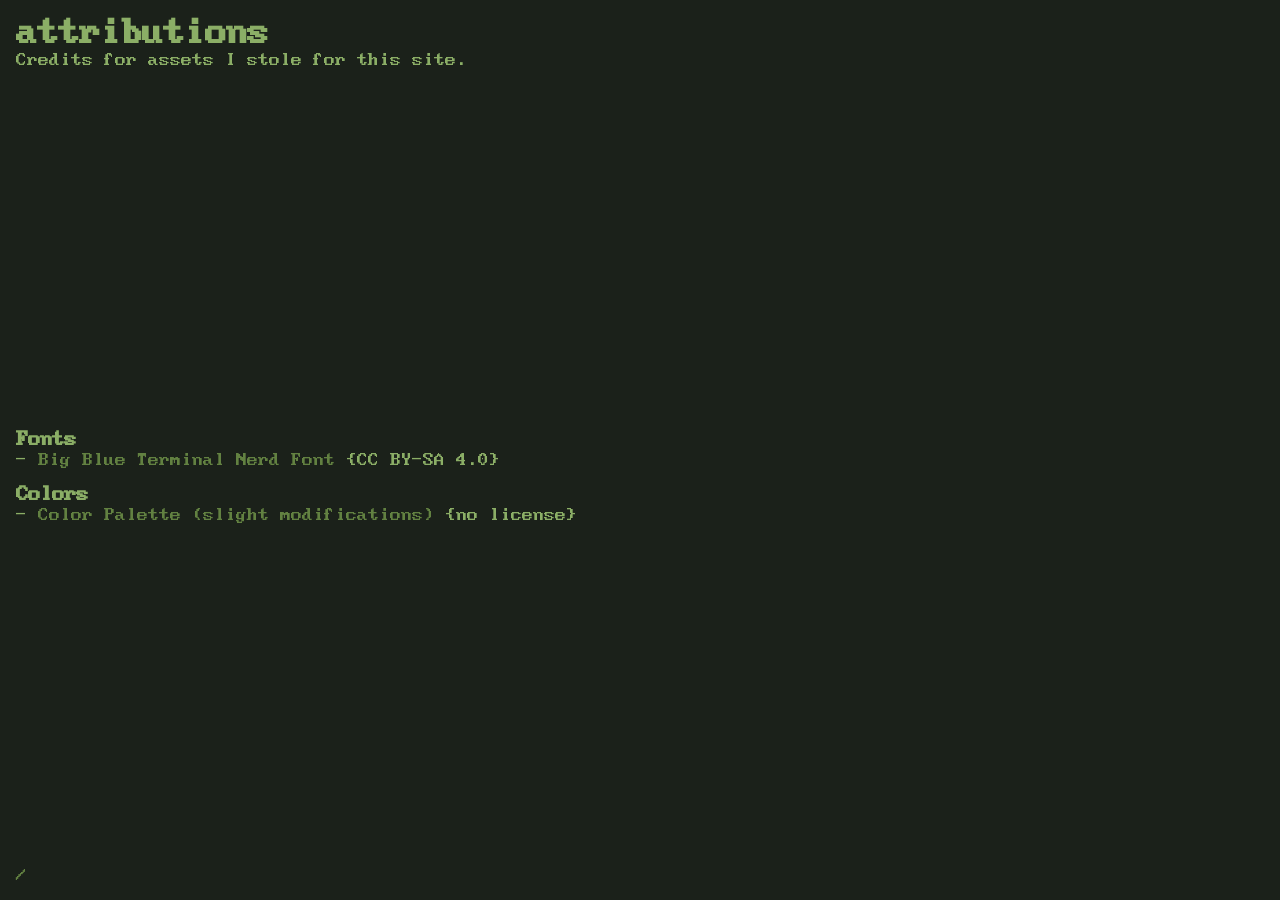
==== attributions.html @ 8f8c4bc1 "feat: /attributions page" ====
<!DOCTYPE html>
<html>

<head>
  <title>l4rs.dev/attributions/</title>
  <link rel="icon" type="image/svg+xml" href="assets/favicon.svg">

  <meta name="viewport" content="width=device-width, initial-scale=1">
  <link rel="stylesheet" href="styles.css">
</head>

<body>
  <div class="page">
    <div>
      <h1>attributions</h1>
      <p>Credits for assets I stole for this site.</p>
    </div>

    <section>
      <!-- fonts -->
      <div>
        <h3 style="margin: 1rem 0 0.25rem;">Fonts</h3>
        <p>
          -
          <a
            href="https://github.com/ryanoasis/nerd-fonts/tree/d6bd0b33bcce3c1b39b006add7e694961faf8c5a/patched-fonts/BigBlueTerminal">
            Big Blue Terminal Nerd Font
          </a>
          {CC BY-SA 4.0}
        </p>
      </div>

      <!-- colors -->
      <div>
        <h3 style="margin: 1rem 0 0.25rem;">Colors</h3>
        <p>
          -
          <a href="https://colorhunt.co/palette/1b211a6281418bae66ebd5ab">
            Color Palette (slight modifications)
          </a>
          {no license}
        </p>
      </div>
    </section>

    <div class="links">
      <a href="index.html">/</a>
    </div>
  </div>
</body>

</html>
---- styles.css ----
:root {
  --background: #1B211A;
  /* --background: #1a1f19; */
  --text: #8BAE66;
  --text-muted: #628141;
  --idrk: #EBD5AB;
}

@font-face {
  font-family: 'BigBlueTermPlus NerdFont Regular';
  src: url('assets/BigBlueTermPlusNerdFont-Regular.ttf') format('truetype');
  font-weight: normal;
  font-style: normal;
}

html, body {
  margin: 0;
  padding: 0;
  height: 100%;
}

/* this avoids creating scrolling bars by placing the padding fit inside the page */
*, *::before, *::after {
  box-sizing: border-box;
}

/* responsively scale the text  */
/* html { */
/*   font-size: clamp(14px, 3.5vw, 16px); */
/* } */

body {
  font-family: 'BigBlueTermPlus NerdFont Regular', monospace;
  background: var(--background);
  color: var(--text);
}

a {
  color: var(--text-muted);
  text-decoration: none;

  &:hover {
    color: var(--text);
  }
}

h1 {
  /* font-size: clamp(1.4rem, 5vw, 2rem); */
  font-size: 2rem;
  margin: 0;
}

p {
  font-size: 1rem;
  margin: 0.25rem 0 0;
}

section {
  text-align: left;
}

.page {
  /* woke dynamic vh for 'mobile' browsers */
  min-height: 100vh;  /* fallback */
  min-height: 100svh; /* safer on mobile */
  min-height: 100dvh; /* modern browsers */

  display: flex;
  flex-direction: column;
  justify-content: space-between;
  padding: 1rem;

  text-align: center;
  @media (min-width: 768px) {
    text-align: left;
  }
}

.footer {
  display: flex;
  flex-direction: column;
  justify-content: space-between;
  gap: .25rem;

  @media (min-width: 768px) {
    flex-direction: row;
    gap: 1rem;
  }
}

.links {
  display: flex;
  flex-direction: column;
  align-items: center;
  flex-wrap: wrap;
  gap: .25rem;

  @media (min-width: 768px) {
    gap: 1rem;
    flex-direction: row;
  }

  & a {
    text-wrap: noWrap;
  }
}

.link-divider {
  margin: 0px;
  display: none;

  @media (min-width: 768px) {
    display: block;
  }

  &::before {
    content: "−";
  }
}
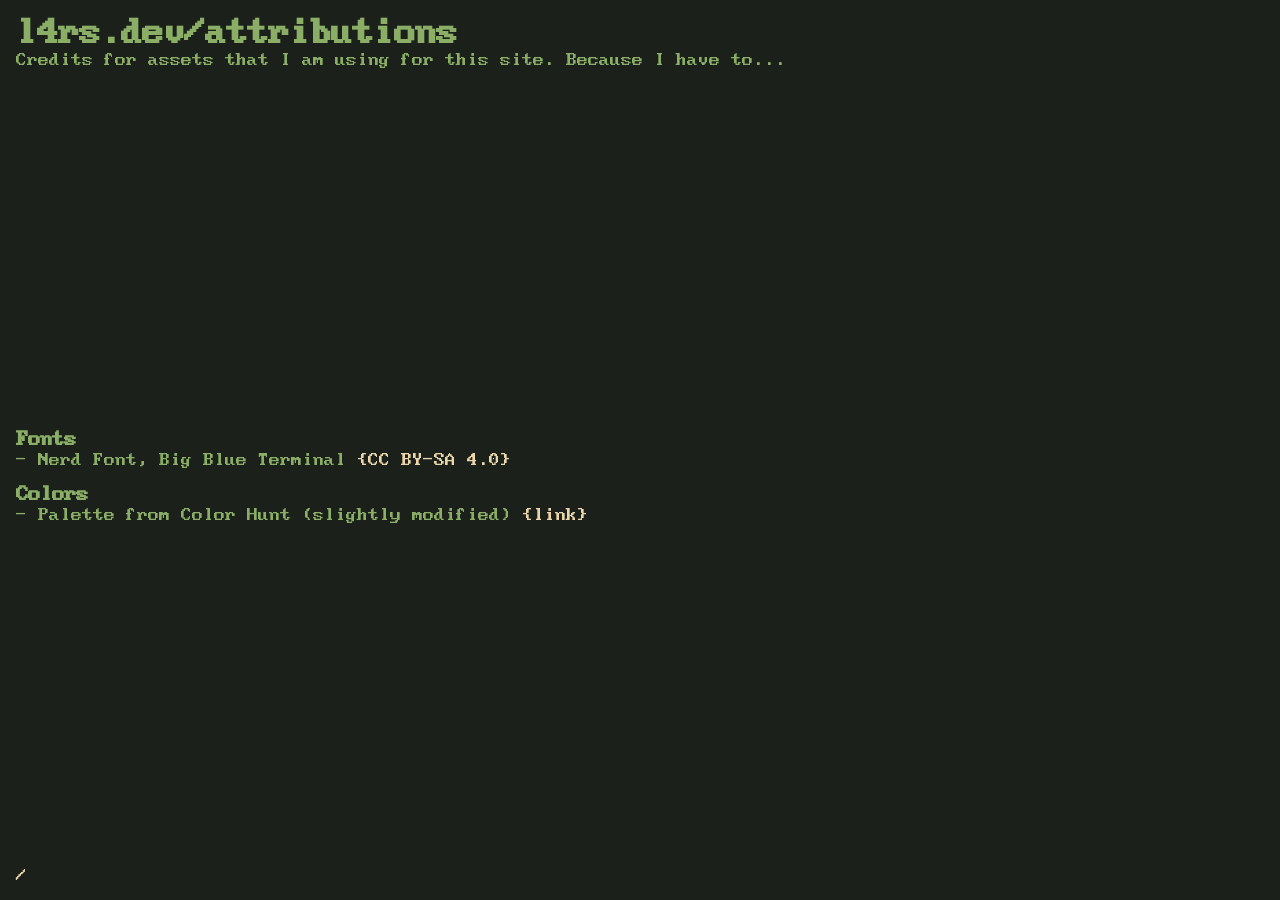
==== commit 87060c26: "refactor: cleaner page layout, better colors, links, etc" ====
--- a/attributions.html
+++ b/attributions.html
@@ -12,8 +12,8 @@
 <body>
   <div class="page">
     <div>
-      <h1>attributions</h1>
-      <p>Credits for assets I stole for this site.</p>
+      <h1>l4rs.dev/attributions</h1>
+      <p>Credits for assets that I am using for this site. Because I have to...</p>
     </div>
 
     <section>
@@ -22,11 +22,11 @@
         <h3 style="margin: 1rem 0 0.25rem;">Fonts</h3>
         <p>
           -
+          Nerd Font, Big Blue Terminal
           <a
-            href="https://github.com/ryanoasis/nerd-fonts/tree/d6bd0b33bcce3c1b39b006add7e694961faf8c5a/patched-fonts/BigBlueTerminal">
-            Big Blue Terminal Nerd Font
+            href="https://github.com/ryanoasis/nerd-fonts/blob/d6bd0b33bcce3c1b39b006add7e694961faf8c5a/patched-fonts/BigBlueTerminal/LICENSE.TXT">
+            {CC BY-SA 4.0}
           </a>
-          {CC BY-SA 4.0}
         </p>
       </div>
 
@@ -35,18 +35,18 @@
         <h3 style="margin: 1rem 0 0.25rem;">Colors</h3>
         <p>
           -
+          Palette from Color Hunt (slightly modified)
           <a href="https://colorhunt.co/palette/1b211a6281418bae66ebd5ab">
-            Color Palette (slight modifications)
+            {link}
           </a>
-          {no license}
         </p>
       </div>
     </section>
 
     <div class="links">
-      <a href="index.html">/</a>
+      <a href="index.html" class="nav-link"></a>
     </div>
   </div>
 </body>
 
-</html>+</html>
--- a/styles.css
+++ b/styles.css
@@ -1,9 +1,9 @@
 :root {
+  /* based on https://colorhunt.co/palette/1b211a6281418bae66ebd5ab */
   --background: #1B211A;
-  /* --background: #1a1f19; */
   --text: #8BAE66;
   --text-muted: #628141;
-  --idrk: #EBD5AB;
+  --accent: #EBD5AB;
 }
 
 @font-face {
@@ -13,14 +13,17 @@
   font-style: normal;
 }
 
-html, body {
+html,
+body {
   margin: 0;
   padding: 0;
   height: 100%;
 }
 
 /* this avoids creating scrolling bars by placing the padding fit inside the page */
-*, *::before, *::after {
+*,
+*::before,
+*::after {
   box-sizing: border-box;
 }
 
@@ -36,11 +39,11 @@
 }
 
 a {
-  color: var(--text-muted);
   text-decoration: none;
+  color: var(--accent);
 
   &:hover {
-    color: var(--text);
+    opacity: 0.75;
   }
 }
 
@@ -55,10 +58,6 @@
   margin: 0.25rem 0 0;
 }
 
-section {
-  text-align: left;
-}
-
 .page {
   /* woke dynamic vh for 'mobile' browsers */
   min-height: 100vh;  /* fallback */
@@ -69,11 +68,6 @@
   flex-direction: column;
   justify-content: space-between;
   padding: 1rem;
-
-  text-align: center;
-  @media (min-width: 768px) {
-    text-align: left;
-  }
 }
 
 .footer {
@@ -81,10 +75,12 @@
   flex-direction: column;
   justify-content: space-between;
   gap: .25rem;
+  text-align: center;
 
   @media (min-width: 768px) {
     flex-direction: row;
     gap: 1rem;
+    text-align: left;
   }
 }
 
@@ -105,15 +101,29 @@
   }
 }
 
+.nav-link {
+  &::before {
+    content: "/";
+  }
+}
+
 .link-divider {
   margin: 0px;
-  display: none;
-
-  @media (min-width: 768px) {
-    display: block;
-  }
+  color: var(--text-muted);
 
   &::before {
-    content: "−";
+    content: "-";
+  }
+}
+
+.mobile-only {
+  @media (min-width: 768px) {
+    display: none;
+  }
+}
+
+.desktop-only {
+  @media (max-width: 767px) {
+    display: none;
   }
 }
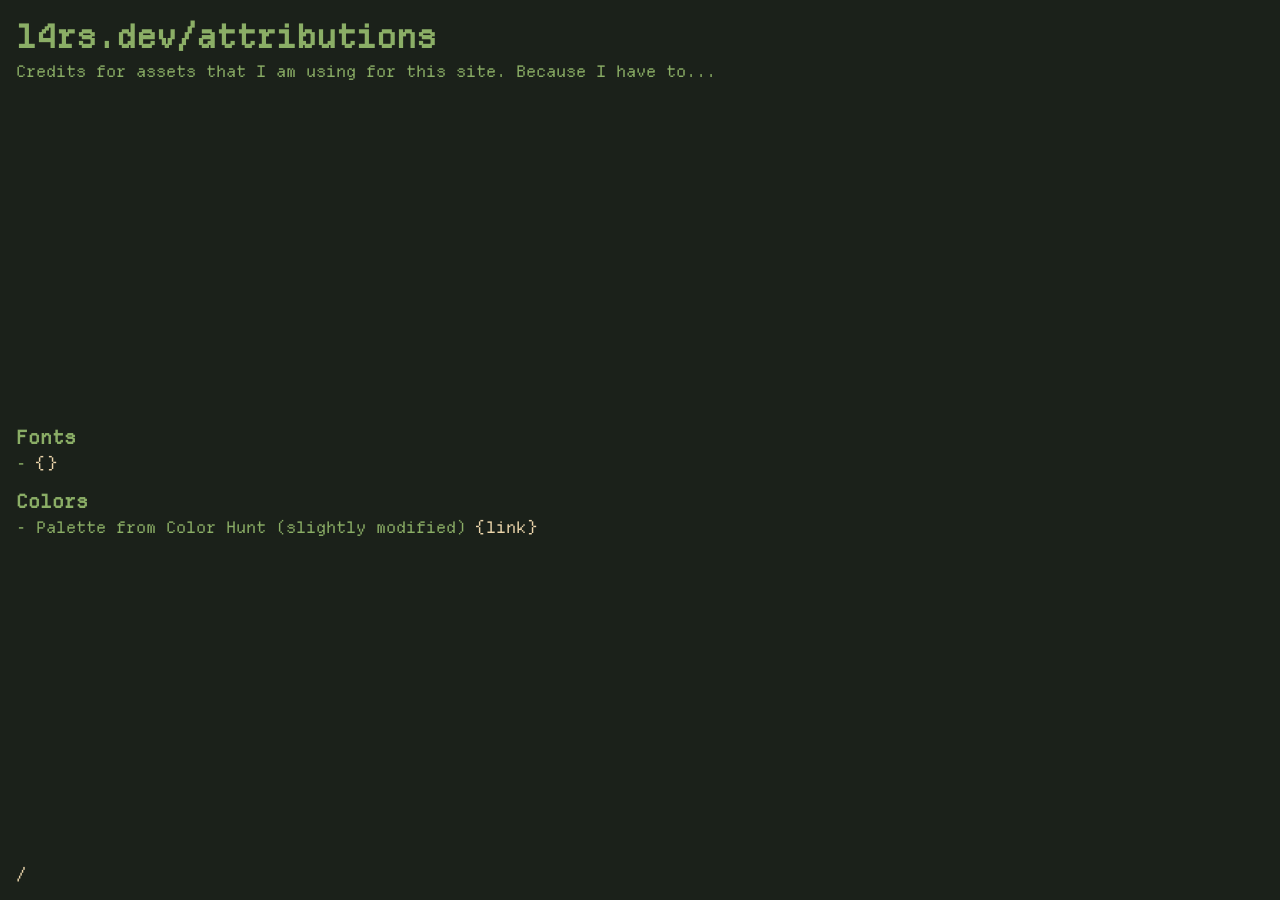
==== commit d7e0d3e3: "wip: replace font" ====
--- a/attributions.html
+++ b/attributions.html
@@ -22,10 +22,10 @@
         <h3 style="margin: 1rem 0 0.25rem;">Fonts</h3>
         <p>
           -
-          Nerd Font, Big Blue Terminal
+          
           <a
-            href="https://github.com/ryanoasis/nerd-fonts/blob/d6bd0b33bcce3c1b39b006add7e694961faf8c5a/patched-fonts/BigBlueTerminal/LICENSE.TXT">
-            {CC BY-SA 4.0}
+            href="">
+            {}
           </a>
         </p>
       </div>
@@ -44,7 +44,7 @@
     </section>
 
     <div class="links">
-      <a href="index.html" class="nav-link"></a>
+      <a href="/" class="nav-link"></a>
     </div>
   </div>
 </body>
--- a/styles.css
+++ b/styles.css
@@ -7,8 +7,8 @@
 }
 
 @font-face {
-  font-family: 'BigBlueTermPlus NerdFont Regular';
-  src: url('assets/BigBlueTermPlusNerdFont-Regular.ttf') format('truetype');
+  font-family: 'DepartureMono';
+  src: url('assets/DepartureMonoNerdFont-Regular.otf') format('truetype');
   font-weight: normal;
   font-style: normal;
 }
@@ -33,7 +33,8 @@
 /* } */
 
 body {
-  font-family: 'BigBlueTermPlus NerdFont Regular', monospace;
+
+  font-family: 'DepartureMono', monospace;
   background: var(--background);
   color: var(--text);
 }
@@ -89,7 +90,7 @@
   flex-direction: column;
   align-items: center;
   flex-wrap: wrap;
-  gap: .25rem;
+  gap: .75rem;
 
   @media (min-width: 768px) {
     gap: 1rem;
@@ -126,4 +127,4 @@
   @media (max-width: 767px) {
     display: none;
   }
-}+}
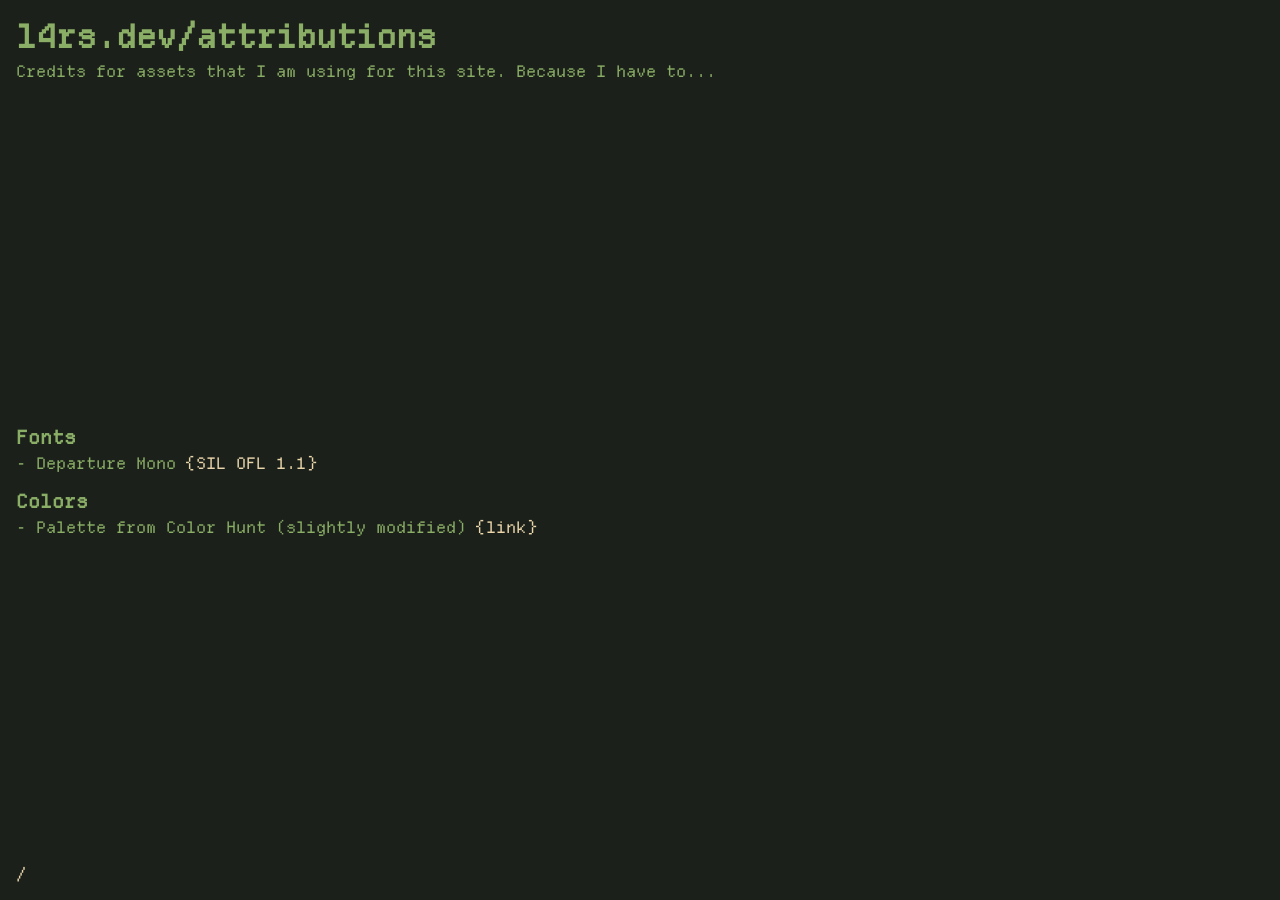
==== commit 81bb6cd8: "feat: attributions for new font" ====
--- a/attributions.html
+++ b/attributions.html
@@ -22,10 +22,10 @@
         <h3 style="margin: 1rem 0 0.25rem;">Fonts</h3>
         <p>
           -
-          
+          Departure Mono 
           <a
-            href="">
-            {}
+            href="https://github.com/rektdeckard/departure-mono/blob/75152a3f1e6dacdd248a6c397c97dbf27e33eea0/public/assets/LICENSE">
+            {SIL OFL 1.1}
           </a>
         </p>
       </div>
